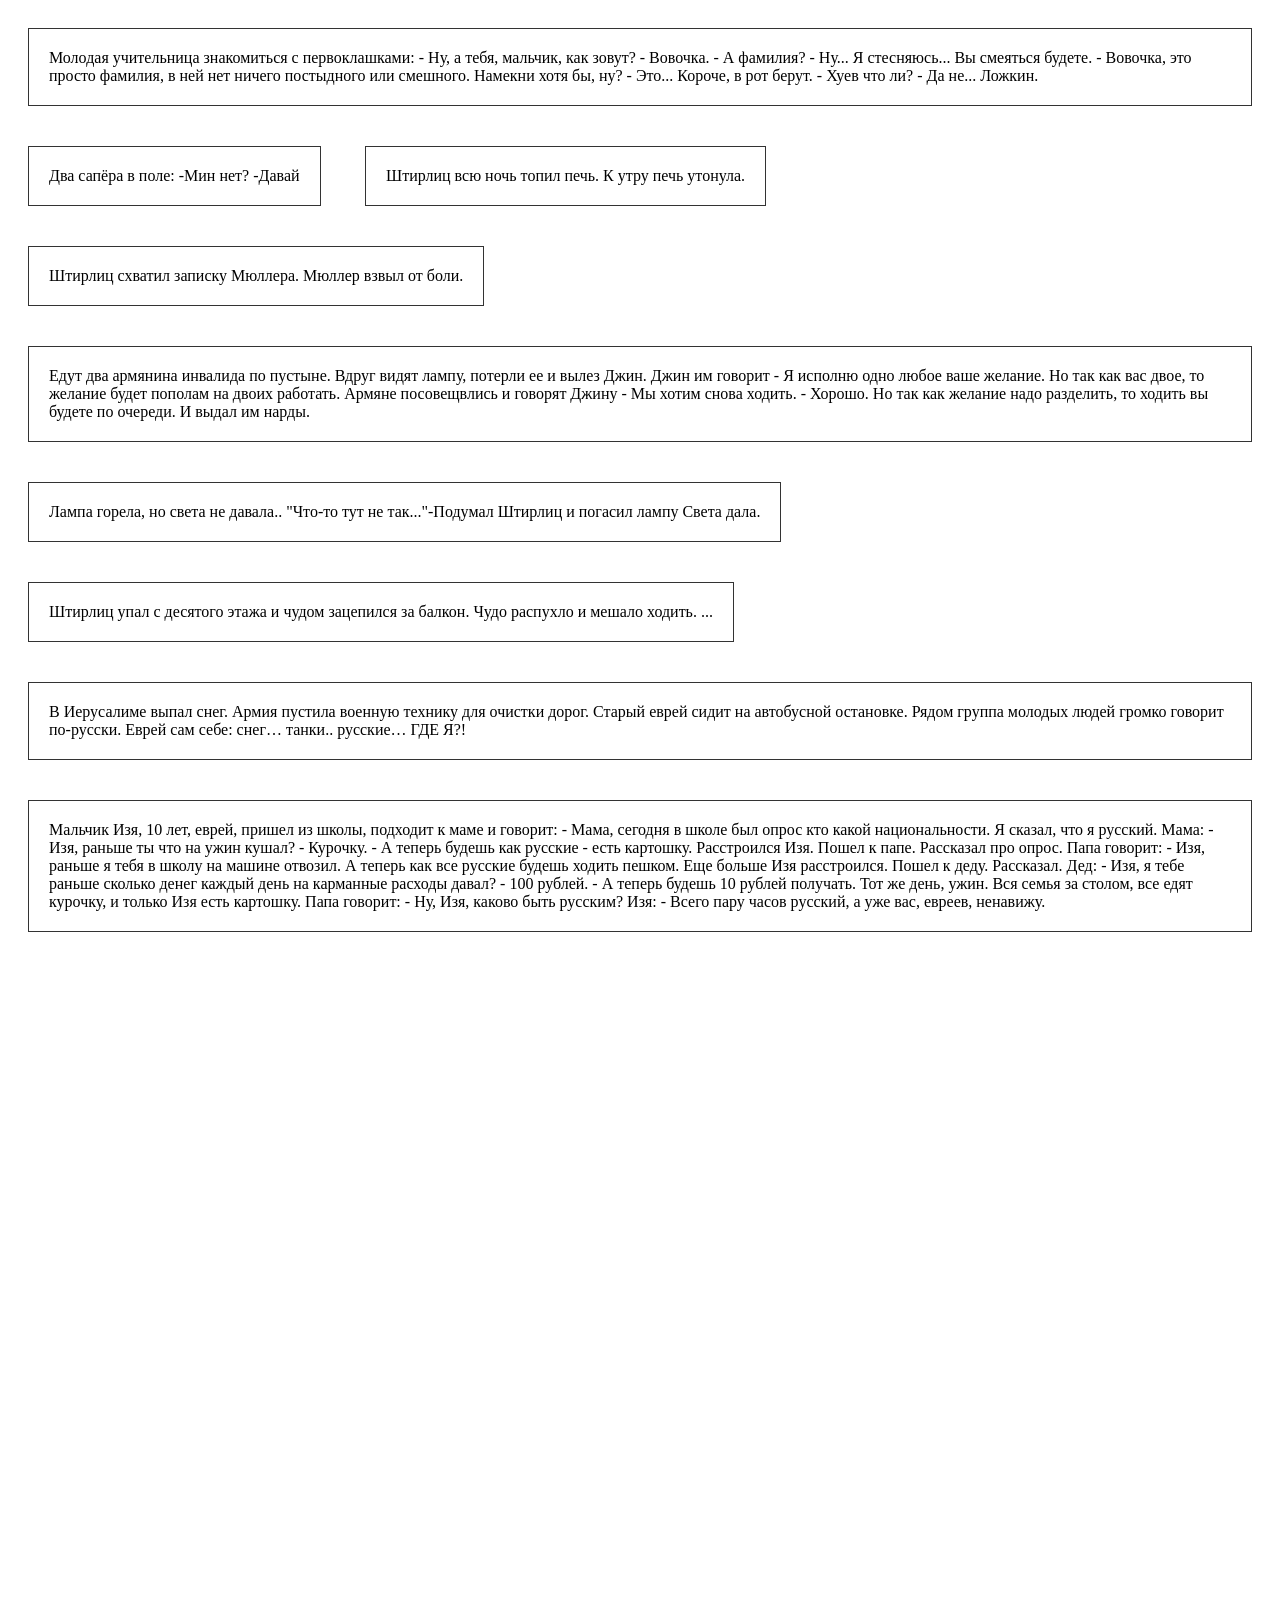
==== доп лаба.html @ 3bed143e "мяу" ====
<!DOCTYPE html>
<html lang="en">
<head>
<meta charset="UTF-8">
<meta name="viewport" content="width=device-width, initial-scale=1.0">
<title>Анимации Animate.css</title>
<link rel="stylesheet" href="https://cdnjs.cloudflare.com/ajax/libs/animate.css/4.1.1/animate.min.css">
<style>
    .animated-box {
        display: inline-block;
        margin: 20px;
        padding: 20px;
        border: 1px solid #333;
    }
</style>
</head>
<body>
<div class="animated-box animate__animated animate__rotateIn">Молодая учительница знакомиться с первоклашками:
    - Ну, а тебя, мальчик, как зовут?
    - Вовочка.
    - А фамилия?
    - Ну... Я стесняюсь... Вы смеяться будете.
    - Вовочка, это просто фамилия, в ней нет ничего постыдного или смешного. Намекни хотя бы, ну?
    - Это... Короче, в рот берут.
    - Хуев что ли?
    - Да не... Ложкин.</div>
<div class="animated-box animate__animated animate__flip">Два сапёра в поле:
    -Мин нет?
    -Давай</div>
<div class="animated-box animate__animated animate__flipInX">Штирлиц всю ночь топил печь. К утру печь утонула.</div>
<div class="animated-box animate__animated animate__rubberBand">Штирлиц схватил записку Мюллера. Мюллер взвыл от боли.</div>
<div class="animated-box animate__animated animate__slideInDown">Едут два армянина инвалида по пустыне. Вдруг видят лампу, потерли ее и вылез Джин.
    Джин им говорит
    - Я исполню одно любое ваше желание. Но так как вас двое, то желание будет пополам на двоих работать.
    Армяне посовещвлись и говорят Джину
    - Мы хотим снова ходить.
    - Хорошо. Но так как желание надо разделить, то ходить вы будете по очереди.
    И выдал им нарды.</div>
<div class="animated-box animate__animated animate__zoomInLeft">Лампа горела, но света не давала..
    "Что-то тут не так..."-Подумал Штирлиц и погасил лампу
    Света дала.</div>
<div class="animated-box animate__animated animate__jello">Штирлиц упал с десятого этажа и чудом зацепился за балкон. Чудо распухло и мешало ходить. ...</div>
<div class="animated-box animate__animated animate__jello">В Иерусалиме выпал снег. Армия пустила военную технику для очистки дорог. Старый еврей сидит на автобусной остановке. Рядом группа молодых людей громко говорит по-русски.
    Еврей сам себе: снег… танки.. русские… ГДЕ Я?!</div>
<div class="animated-box animate__animated animate__lightSpeedInRight">Мальчик Изя, 10 лет, еврей, пришел из школы, подходит к маме и говорит:
    - Мама, сегодня в школе был опрос кто какой национальности. Я сказал, что я русский.
    Мама:
    - Изя, раньше ты что на ужин кушал?
    - Курочку.
    - А теперь будешь как русские - есть картошку.
    Расстроился Изя. Пошел к папе. Рассказал про опрос. Папа говорит:
    - Изя, раньше я тебя в школу на машине отвозил. А теперь как все русские будешь ходить пешком.
    Еще больше Изя расстроился. Пошел к деду. Рассказал.
    Дед:
    - Изя, я тебе раньше сколько денег каждый день на карманные расходы давал?
    - 100 рублей.
    - А теперь будешь 10 рублей получать.
    Тот же день, ужин. Вся семья за столом, все едят курочку, и только Изя есть картошку. Папа говорит:
    - Ну, Изя, каково быть русским?
    Изя:
    - Всего пару часов русский, а уже вас, евреев, ненавижу.</div>
<div class="animated-box animate__animated animate__hinge">Ебет Эйнштейн Ньютона в сраку, а тот нарисовал на полу квадрат и посмеивается.
    - Хули смешного, сука бля? Я твою жопу ебу
    - Ты не мою жопу ебешь. Ты ебешь ньютон на квадратный метр, ты ебешь Паскаля!хD
    А Тесла смотрит на это и говорит: 
    Дякую тоби боже, что я не Паскаль.</div>
</body>
</html>
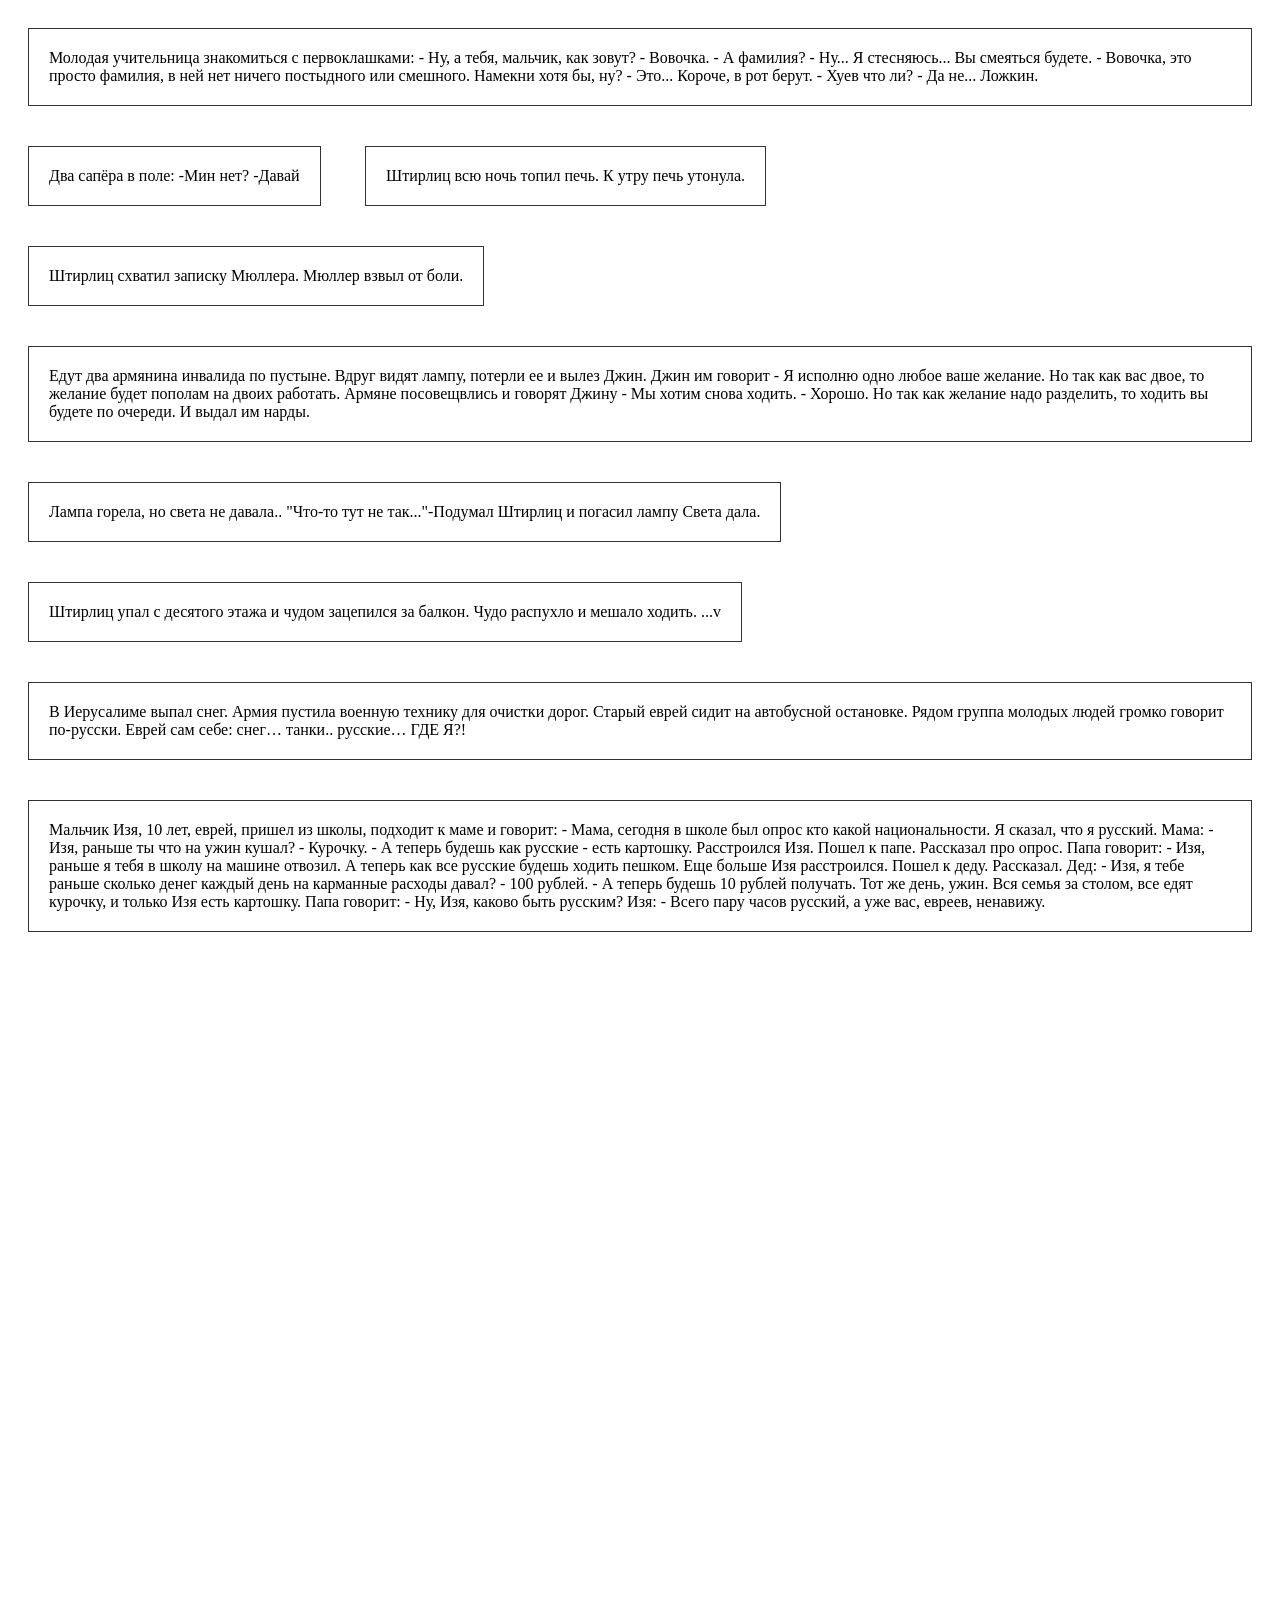
==== commit 9ed46dc2: "Ягон Дон" ====
--- a/доп лаба.html
+++ b/доп лаба.html
@@ -39,7 +39,7 @@
 <div class="animated-box animate__animated animate__zoomInLeft">Лампа горела, но света не давала..
     "Что-то тут не так..."-Подумал Штирлиц и погасил лампу
     Света дала.</div>
-<div class="animated-box animate__animated animate__jello">Штирлиц упал с десятого этажа и чудом зацепился за балкон. Чудо распухло и мешало ходить. ...</div>
+<div class="animated-box animate__animated animate__jello">Штирлиц упал с десятого этажа и чудом зацепился за балкон. Чудо распухло и мешало ходить. ...v</div>
 <div class="animated-box animate__animated animate__jello">В Иерусалиме выпал снег. Армия пустила военную технику для очистки дорог. Старый еврей сидит на автобусной остановке. Рядом группа молодых людей громко говорит по-русски.
     Еврей сам себе: снег… танки.. русские… ГДЕ Я?!</div>
 <div class="animated-box animate__animated animate__lightSpeedInRight">Мальчик Изя, 10 лет, еврей, пришел из школы, подходит к маме и говорит:
